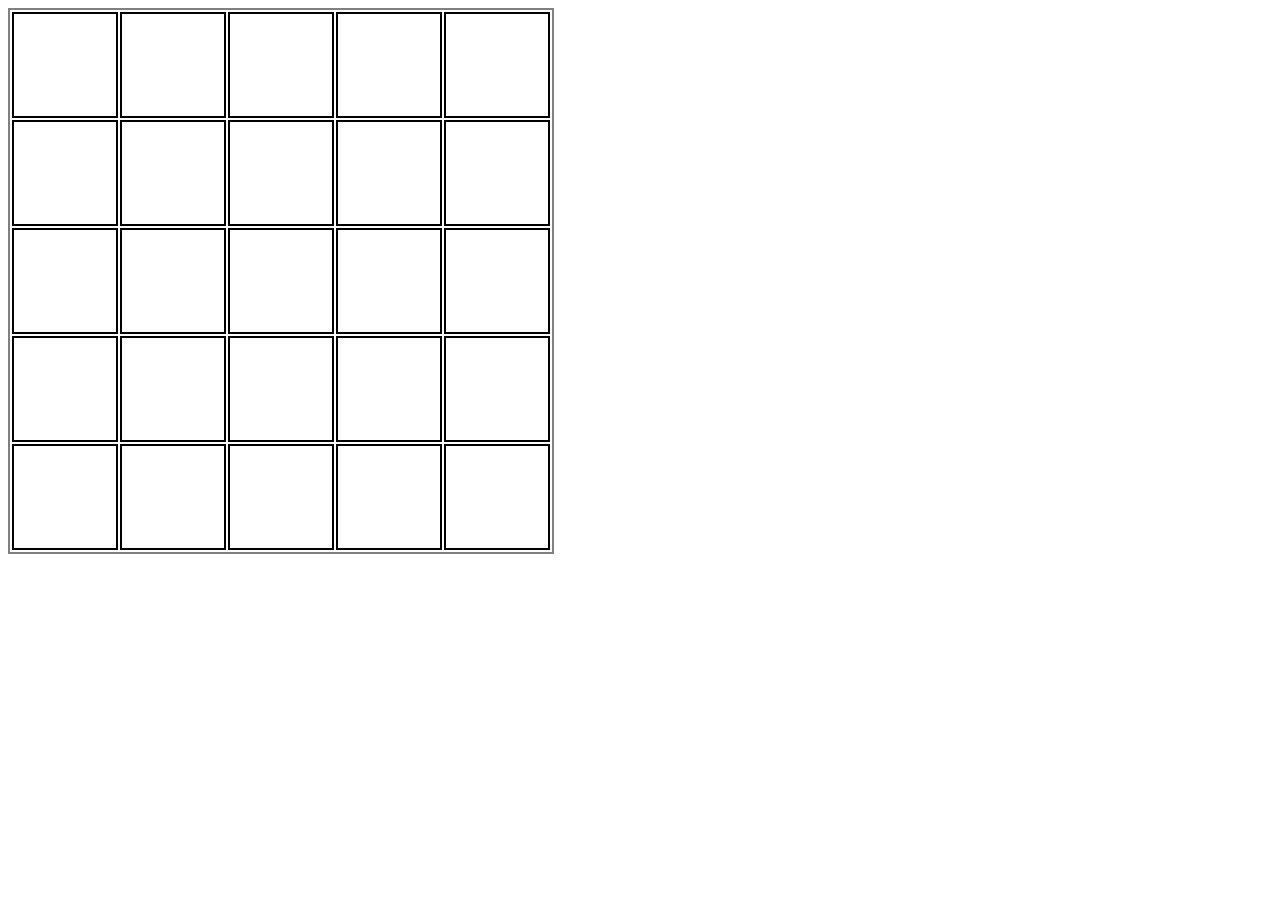
==== LightsOut/lightsout.html @ d28a1cef "removed bootstrap from folder, added lights out folder" ====
<!DOCTYPE html>
<html>
<head>
	<meta charset="UTF-8">
	<title></title>
	<link rel="stylesheet" href="style.css">
</head>

<table id="myTable"></table>

</body>
<script type="text/javascript" src="lightsout.js"></script>
</html>
---- LightsOut/style.css ----
table { 
  border-style: solid;
  border-width: 2px;
  margin: 0;
  padding: 0;
}

td {
  border-style: solid;
  border-width: 2px;
  font-size: 2em;
  width: 100px;
  height: 100px;
}
.pink {
	background-color: #F5ABD9;
}

.black {
	background-color: black;
}
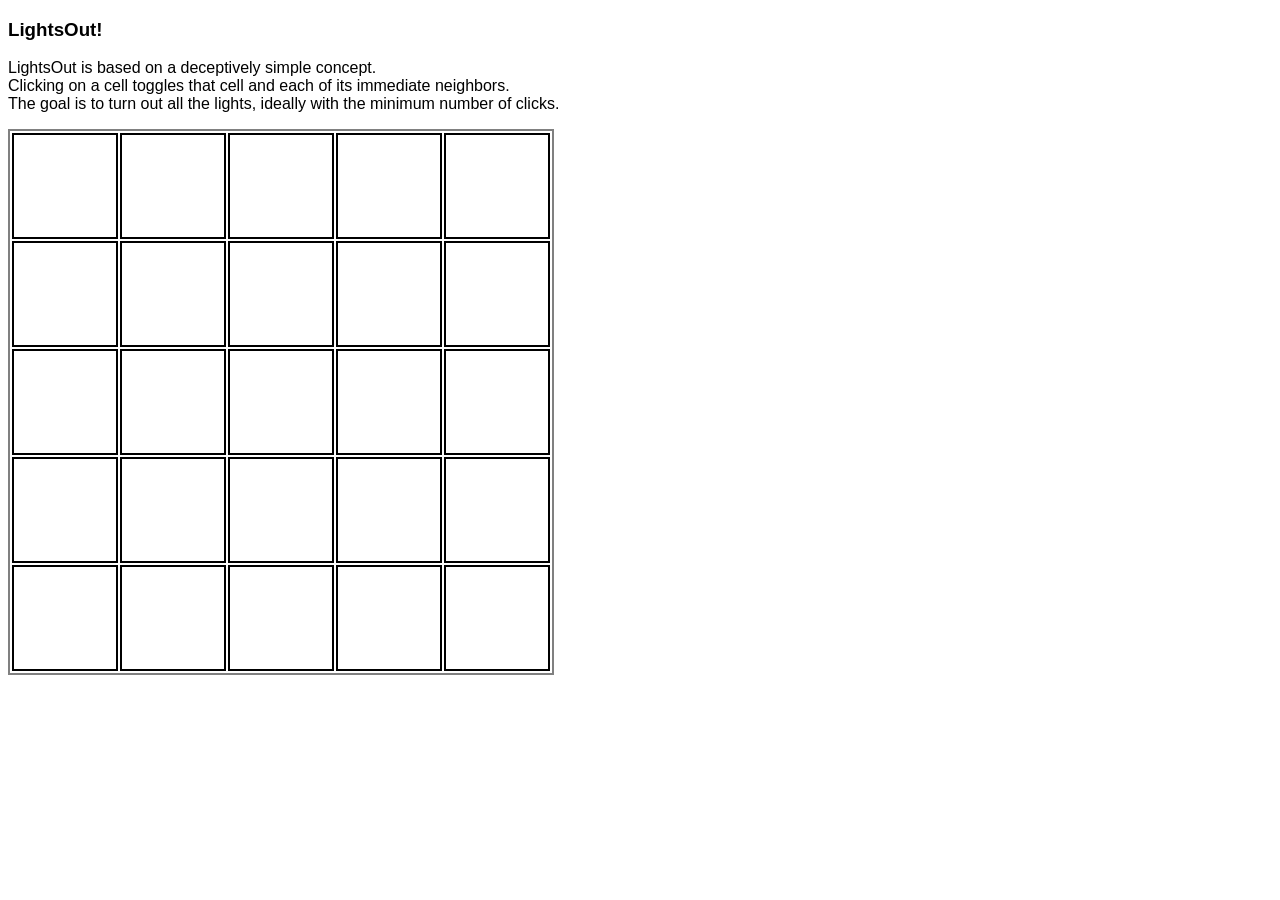
==== commit ea39403e: "changed about text and text-align" ====
--- a/LightsOut/lightsout.html
+++ b/LightsOut/lightsout.html
@@ -6,6 +6,11 @@
 	<link rel="stylesheet" href="style.css">
 </head>
 
+<h3>LightsOut!</h3>
+<p>LightsOut is based on a deceptively simple concept. <br>
+Clicking on a cell toggles that cell and each of its immediate neighbors. <br>
+The goal is to turn out all the lights, ideally with the minimum number of clicks.</p>
+
 <table id="myTable"></table>
 
 </body>
--- a/LightsOut/style.css
+++ b/LightsOut/style.css
@@ -1,3 +1,7 @@
+* {
+  font-family: Helvetica, Arial, sans-serif;
+}
+
 table { 
   border-style: solid;
   border-width: 2px;
